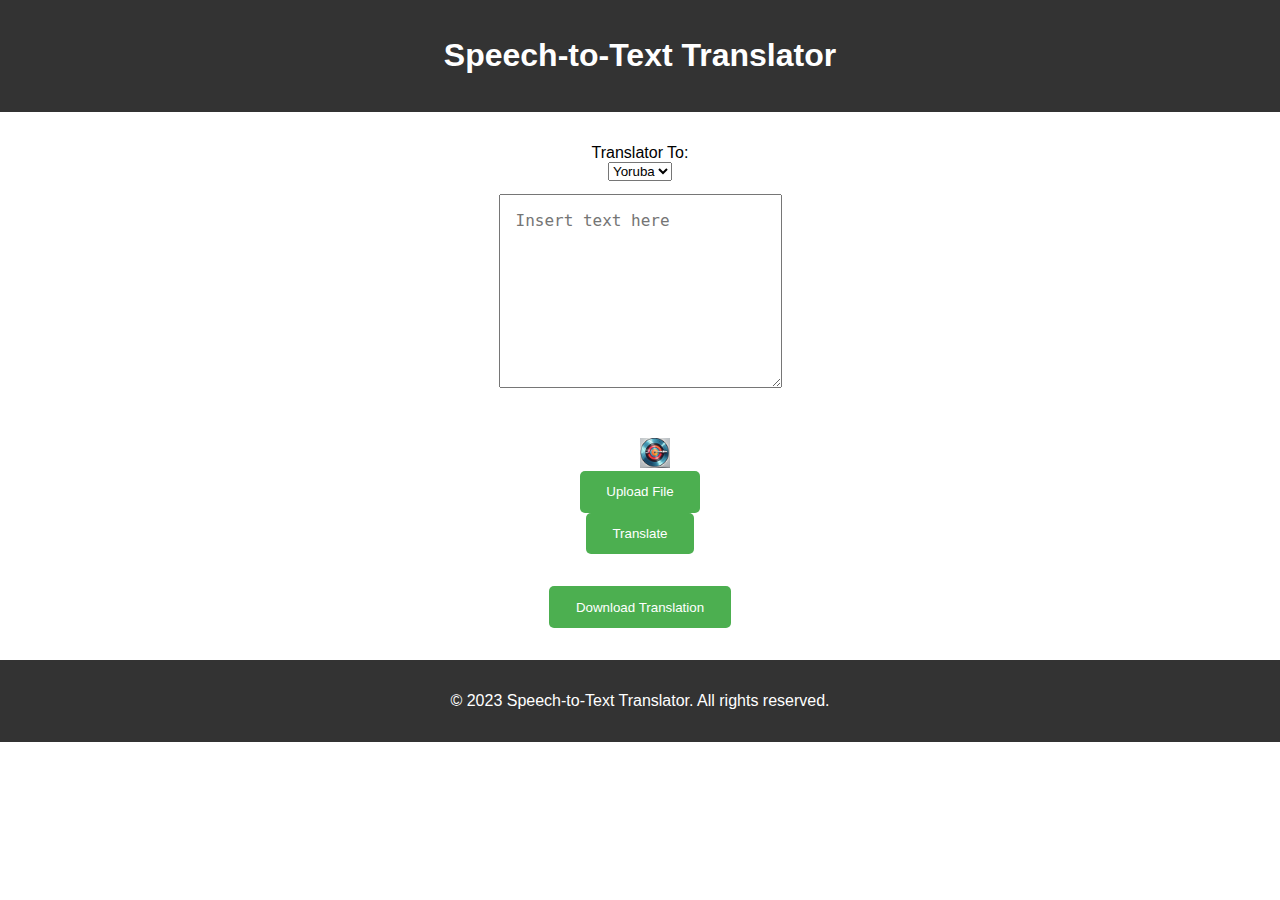
==== frontend/index.html @ 27eaff93 "task" ====
<!DOCTYPE html>
<html lang="en">

<head>
  <meta charset="UTF-8">
  <meta name="viewport" content="width=device-width, initial-scale=1.0">
  <title>Speech-to-Text Translator</title>
  <link rel="stylesheet" href="style.css">
</head>

<body>
  <header>
    <h1>Speech-to-Text Translator</h1>
  </header>
  <main>
    <section class="translator">
      <label for="translator-to">Translator To:</label>
      <select id="translator-to">
        <option value="Yoruba">Yoruba</option>
        <option value="Igbo">Igbo</option>
        <option value="Hausa">Hausa</option>
      </select>
      <textarea id="text-box" placeholder="Insert text here"></textarea>
      <button id="record-btn"><img src="record-icon.png" alt="Record Audio"><i class="fa-solid fa-records"></i></button>
      <button id="upload-btn">Upload File</button>
      <button id="translate-btn">Translate</button>
    </section>
    <section class="translation-results">
      <button id="download-btn">Download Translation</button>
    </section>
  </main>
  <footer>
    <p>&copy; 2023 Speech-to-Text Translator. All rights reserved.</p>
  </footer>
</body>

</html>
---- frontend/style.css ----
body {
  font-family: Arial, sans-serif;
  margin: 0;
  padding: 0;
}

header {
  background-color: #333;
  color: #fff;
  padding: 1em;
  text-align: center;
}

main {
  display: flex;
  flex-direction: column;
  align-items: center;
  padding: 2em;
}

.translator {
  display: flex;
  flex-direction: column;
  align-items: center;
}

#translator-to {
  margin-bottom: 1em;
}

#text-box {
  width: 100%;
  height: 10em;
  margin-bottom: 1em;
  padding: 1em;
  font-size: 16px;
}

button {
  background-color: #4caf50;
  color: #fff;
  padding: 1em 2em;
  border: none;
  border-radius: 5px;
  cursor: pointer;
}

button:hover {
  background-color: #3e8e41;
}

#record-btn {
  background-color: white;
  border: #4caf50 1px;
  margin: 20px 0;
  width: 20px;
  height: 20px;
}

#record-btn img {
  width: 30px;
  height: 30px;
}
.translation-results {
  margin-top: 2em;
}

footer {
  background-color: #333;
  color: #fff;
  padding: 1em;
  text-align: center;
  clear: both;
}
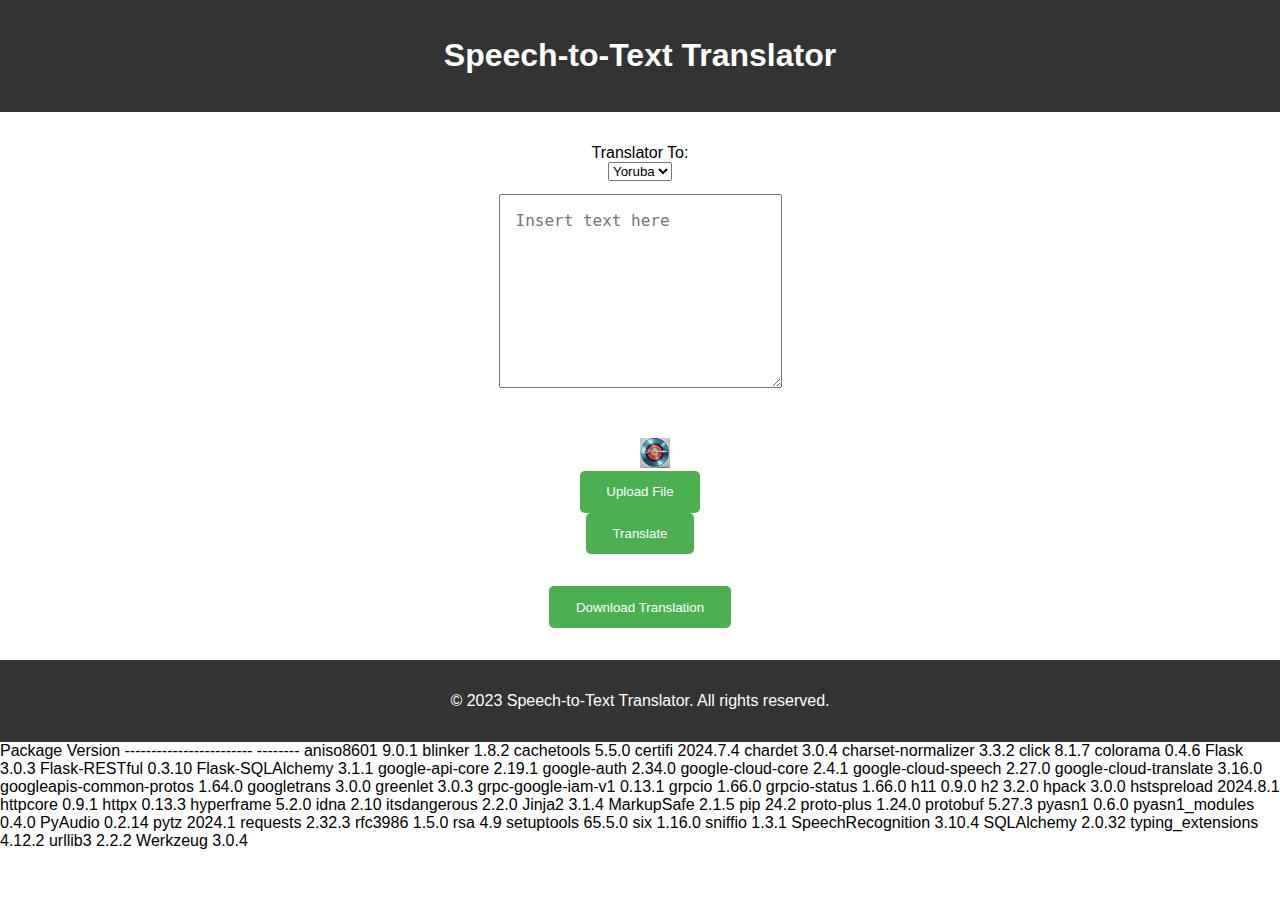
==== commit 2416773b: "Speech to text Translator" ====
--- a/frontend/index.html
+++ b/frontend/index.html
@@ -34,4 +34,58 @@
   </footer>
 </body>
 
-</html>+</html>
+
+Package Version
+------------------------ --------
+aniso8601 9.0.1
+blinker 1.8.2
+cachetools 5.5.0
+certifi 2024.7.4
+chardet 3.0.4
+charset-normalizer 3.3.2
+click 8.1.7
+colorama 0.4.6
+Flask 3.0.3
+Flask-RESTful 0.3.10
+Flask-SQLAlchemy 3.1.1
+google-api-core 2.19.1
+google-auth 2.34.0
+google-cloud-core 2.4.1
+google-cloud-speech 2.27.0
+google-cloud-translate 3.16.0
+googleapis-common-protos 1.64.0
+googletrans 3.0.0
+greenlet 3.0.3
+grpc-google-iam-v1 0.13.1
+grpcio 1.66.0
+grpcio-status 1.66.0
+h11 0.9.0
+h2 3.2.0
+hpack 3.0.0
+hstspreload 2024.8.1
+httpcore 0.9.1
+httpx 0.13.3
+hyperframe 5.2.0
+idna 2.10
+itsdangerous 2.2.0
+Jinja2 3.1.4
+MarkupSafe 2.1.5
+pip 24.2
+proto-plus 1.24.0
+protobuf 5.27.3
+pyasn1 0.6.0
+pyasn1_modules 0.4.0
+PyAudio 0.2.14
+pytz 2024.1
+requests 2.32.3
+rfc3986 1.5.0
+rsa 4.9
+setuptools 65.5.0
+six 1.16.0
+sniffio 1.3.1
+SpeechRecognition 3.10.4
+SQLAlchemy 2.0.32
+typing_extensions 4.12.2
+urllib3 2.2.2
+Werkzeug 3.0.4